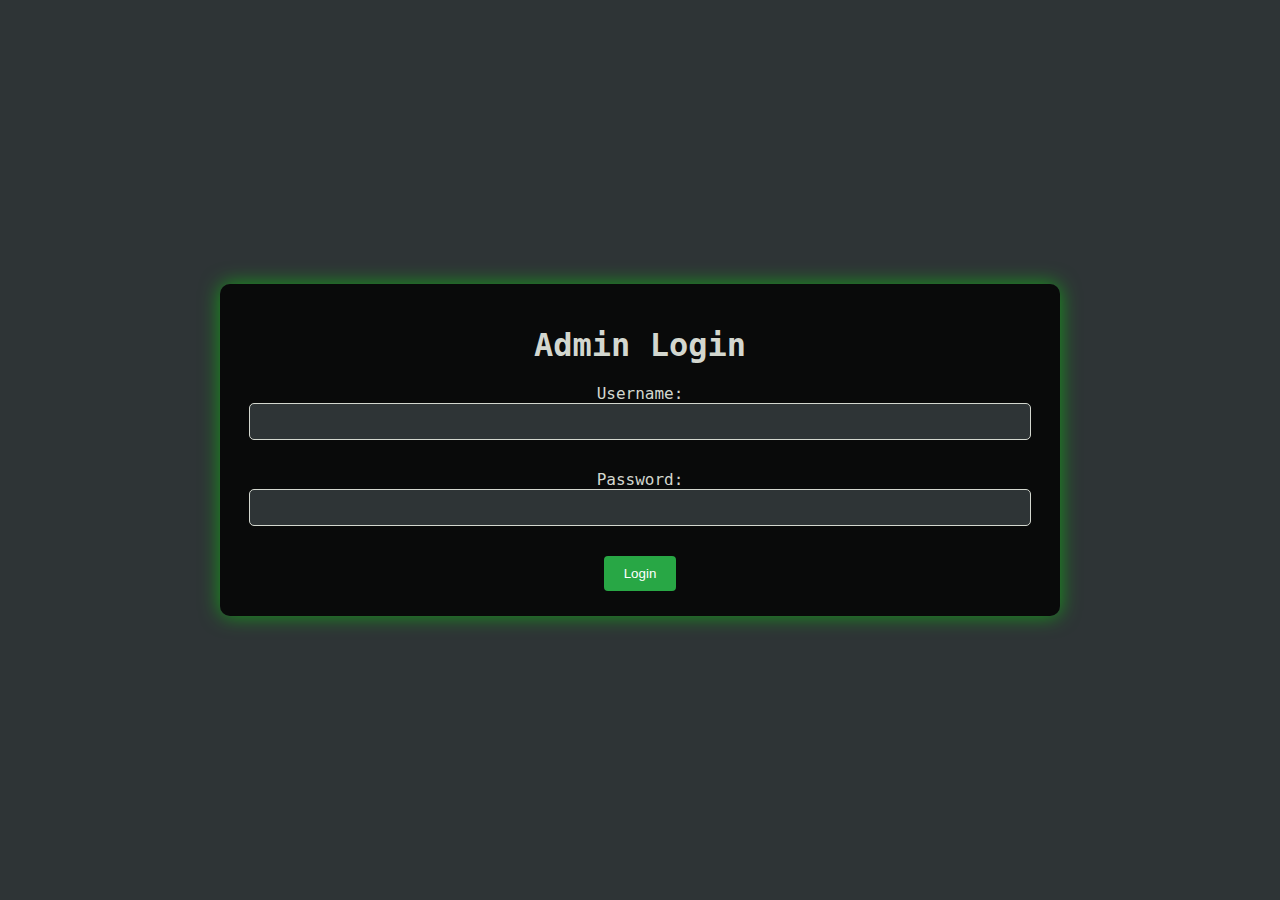
==== admin/index.html @ 33327a1b "main" ====
<!DOCTYPE html>
<html>
<head>
    <title>Admin Login</title>
    <link rel="stylesheet" href="../css/styles.css">
</head>
<body>
    <div class="container">
        <h1>Admin Login</h1>
        <form action="php/admin_login.php" method="POST">
            <label>Username: <input type="text" name="username" required></label>
            <label>Password: <input type="password" name="password" required></label>
            <button type="submit">Login</button>
        </form>
    </div>
</body>
</html>
---- css/styles.css ----
body {
    background-color: #2E3436;
    color: #D3D7CF;
    font-family: 'DejaVu Sans Mono', monospace;
    margin: 0;
    padding: 0;
    display: flex;
    justify-content: center;
    align-items: center;
    min-height: 100vh;
    overflow: hidden;
}

.container {
    background-color: rgba(0, 0, 0, 0.8);
    padding: 20px;
    border-radius: 10px;
    box-shadow: 0 0 20px rgba(0, 255, 0, 0.5);
    width: 90%; /* Responsive width */
    max-width: 800px; /* Maximum width for larger screens */
    text-align: center;
    position: relative;
    z-index: 1;
    margin: 20px; /* Add margin for smaller screens */
    max-height: 80vh; /* Limit height to 80% of viewport height */
    overflow-y: auto; /* Enable vertical scrolling */

}

h1 {
    margin-bottom: 20px;
}

label {
    display: block;
    margin: 10px 0 5px;
}

input, textarea {
    width: 95%;
    padding: 10px;
    margin-bottom: 20px;
    border: 1px solid #D3D7CF;
    border-radius: 5px;
    background-color: #2E3436;
    color: #D3D7CF;
}

button {
    background-color: #28a745;
    color: #fff;
    border: none;
    cursor: pointer;
    padding: 10px 20px;
    margin: 5px;
    border-radius: 4px;
}

button:hover {
    background-color: #218838;
}

a button {
    background-color: #007bff;
}

a button:hover {
    background-color: #0056b3;
}

.form-group {
    margin-bottom: 1.5rem;
}

.section {
    margin: 2rem 0;
    padding: 1.5rem;
    background: white;
    border-radius: 6px;
    border: 1px solid #dee2e6;
}

.entry {
    display: grid;
    grid-template-columns: repeat(auto-fit, minmax(200px, 1fr));
    gap: 1rem;
    margin: 1rem 0;
    padding: 1rem;
    border: 1px solid #eee;
    position: relative;
}

.removeBtn {
    position: absolute;
    top: 0.5rem;
    right: 0.5rem;
    background: #dc3545;
    color: white;
    border: none;
    border-radius: 50%;
    width: 24px;
    height: 24px;
    cursor: pointer;
}


.loading {
    padding: 1rem;
    background: #f8f9fa;
    border: 1px solid #dee2e6;
    margin: 1rem 0;
    text-align: center;
}

.status-message {
    padding: 1rem;
    margin: 1rem 0;
    border-radius: 4px;
}

.status-message.success {
    background: #d4edda;
    color: #155724;
    border: 1px solid #c3e6cb;
}

.status-message.error {
    background: #f8d7da;
    color: #721c24;
    border: 1px solid #f5c6cb;
}

.error {
    border-color: #dc3545 !important;
    background: #fff5f5;
}

/* Font Selector Styling */
.font-selector {
    float: right;
    width: 200px;
    margin-left: 20px;
    font-family: inherit;
}

/* Section Font Inheritance */
[data-section] {
    font-family: var(--section-font, inherit);
}

/* Dynamic Entry Styling */
.skill-entry,
.academic-entry,
.work-entry,
.project-entry {
    margin: 15px 0;
    padding: 15px;
    border: 1px solid #ddd;
    border-radius: 5px;
    position: relative;
}
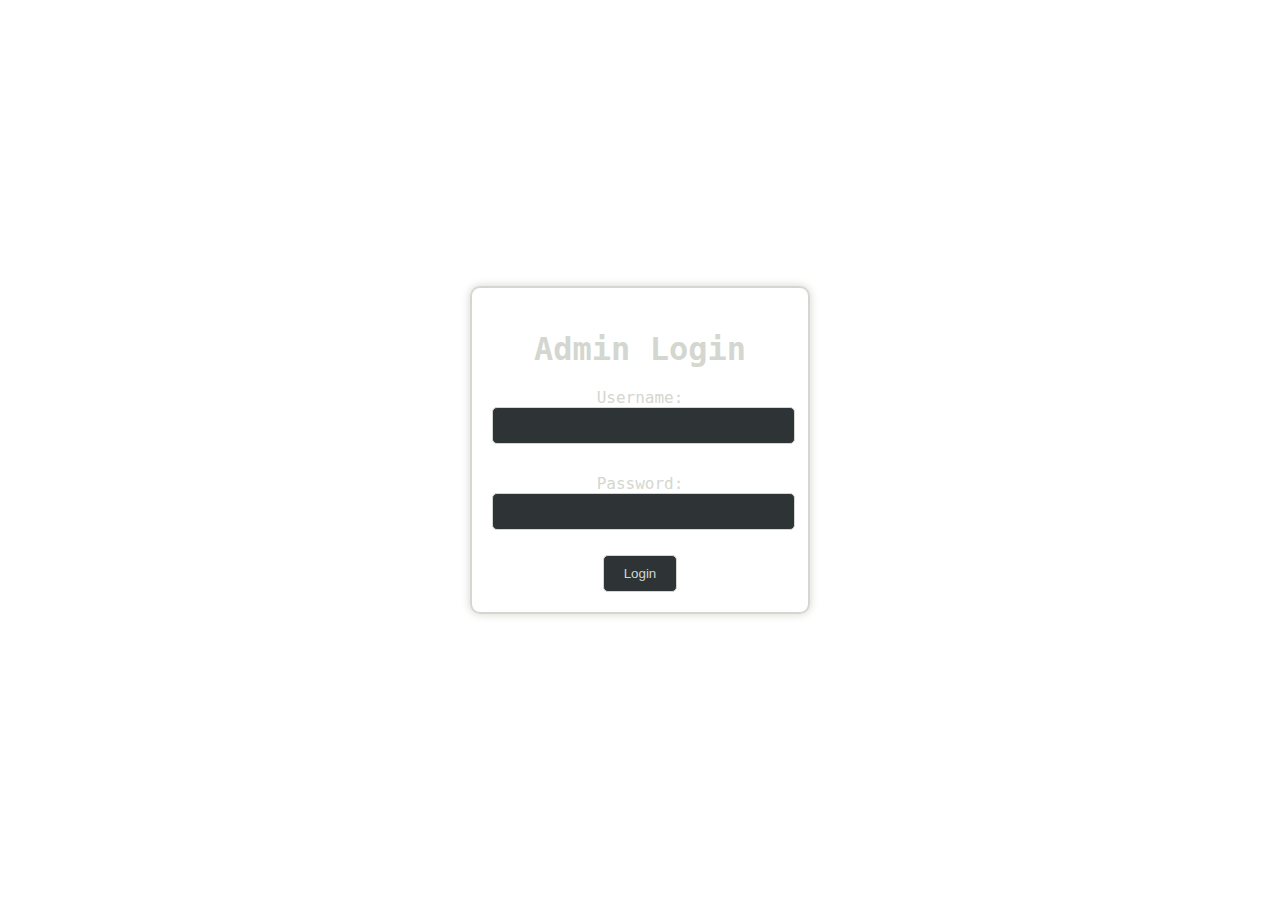
==== commit e802fb56: "main" ====
--- a/admin/index.html
+++ b/admin/index.html
@@ -2,7 +2,7 @@
 <html>
 <head>
     <title>Admin Login</title>
-    <link rel="stylesheet" href="../css/styles.css">
+    <link rel="stylesheet" href="css/login_reg.css">
 </head>
 <body>
     <div class="container">
--- a/admin/css/login_reg.css
+++ b/admin/css/login_reg.css
@@ -0,0 +1,64 @@
+body {
+    /* background-color: #2E3436; */
+    background: url('../../gif/Vji.gif') no-repeat center;
+    background-size: cover;
+    color: #D3D7CF;
+    font-family: 'DejaVu Sans Mono', monospace;
+    display: flex;
+    justify-content: center;
+    align-items: center;
+    height: 100vh;
+    margin: 0;
+}
+
+.container {
+   /* background-color: #555753;*/
+    border: 2px solid #D3D7CF;
+    padding: 20px;
+    border-radius: 10px;
+    box-shadow: 0 0 10px #D3D7CF;
+    text-align: center;
+}
+
+h1 {
+    margin-bottom: 20px;
+}
+
+label {
+    display: block;
+    margin: 10px 0 5px;
+}
+
+input {
+    width: 95%;
+    padding: 10px;
+    margin-bottom: 20px;
+    border: 1px solid #D3D7CF;
+    border-radius: 5px;
+    background-color: #2E3436;
+    color: #D3D7CF;
+}
+
+button {
+    padding: 10px 20px;
+    border: 1px solid #D3D7CF;
+    border-radius: 5px;
+    background-color: #2E3436;
+    color: #D3D7CF;
+    cursor: pointer;
+    transition: background-color 0.3s;
+}
+
+button:hover {
+    background-color: #D3D7CF;
+    color: #2E3436;
+}
+
+a {
+    color: #D3D7CF;
+    text-decoration: none;
+}
+
+a:hover {
+    text-decoration: underline;
+}